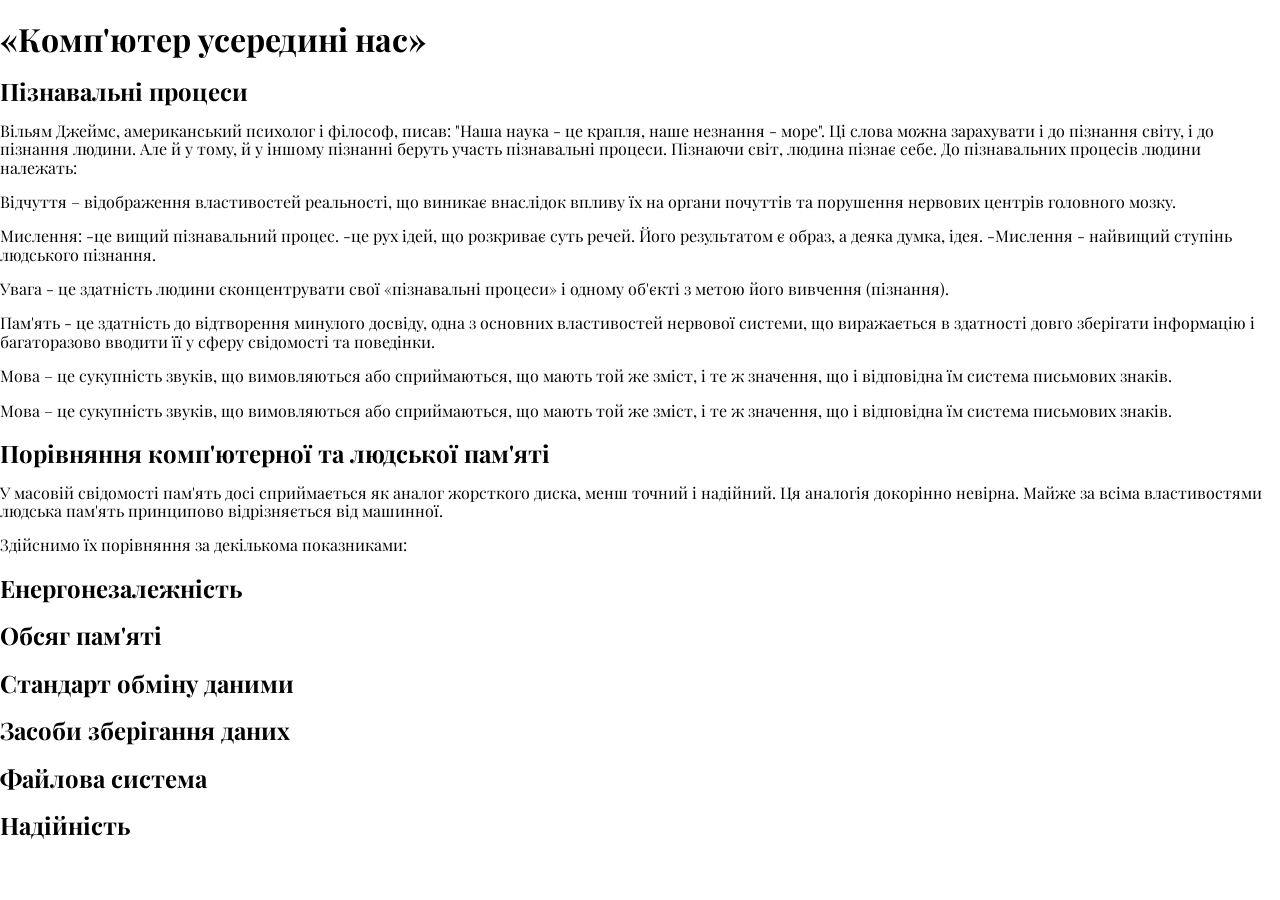
==== index.html @ c7892a52 "up" ====
<!DOCTYPE html>
<html lang="en">
<head>
    <meta charset="UTF-8">
    <meta name="viewport" content="width=device-width, initial-scale=1.0">
    <title>Document</title>
    <link rel="preconnect" href="https://fonts.googleapis.com">
    <link rel="preconnect" href="https://fonts.gstatic.com" crossorigin>
    <link href="https://fonts.googleapis.com/css2?family=Playfair+Display:ital,wght@0,400..900;1,400..900&display=swap" rel="stylesheet">
    <link rel="stylesheet" href="https://cdnjs.cloudflare.com/ajax/libs/modern-normalize/2.0.0/modern-normalize.min.css" 
    integrity="sha512-4xo8blKMVCiXpTaLzQSLSw3KFOVPWhm/TRtuPVc4WG6kUgjH6J03IBuG7JZPkcWMxJ5huwaBpOpnwYElP/m6wg==" 
    crossorigin="anonymous" 
    referrerpolicy="no-referrer" />
    
    <link rel="stylesheet" href="./css/styles.css"/>
</head>
<body>
    <header>
        <h1 class="header-title">«Комп'ютер усередині нас»</h1>
    </header>
    <section>
        <h2 class="section-title">Пізнавальні процеси</h2>
        <p class="section-text">Вільям Джеймс, американський психолог і філософ, писав: "Наша наука - це крапля, наше незнання - море".
            Ці слова можна зарахувати і до пізнання світу, і до пізнання людини. Але й у тому, й у іншому пізнанні беруть участь пізнавальні процеси. Пізнаючи світ, людина пізнає себе.
            До пізнавальних процесів людини належать:
        </p>
        <ul>
            <li>
                <p>Відчуття – відображення властивостей реальності, що виникає внаслідок впливу їх на органи почуттів та порушення нервових центрів головного мозку.</p>
            </li>
            <li>
                <p>Мислення:
                    -це вищий пізнавальний процес.
                    -це рух ідей, що розкриває суть речей. Його результатом є образ, а деяка думка, ідея.
                    -Мислення - найвищий ступінь людського пізнання.</p>
            </li>
            <li>
                <p>Увага - це здатність людини сконцентрувати свої «пізнавальні процеси» і одному об'єкті з метою його вивчення (пізнання).</p>
            </li>
            <li>
                <p>Пам'ять - це здатність до відтворення минулого досвіду, одна з основних властивостей нервової системи, що виражається в здатності довго зберігати інформацію і багаторазово вводити її у сферу свідомості та поведінки.</p>
            </li>
            <li>
                <p>Мова – це сукупність звуків, що вимовляються або сприймаються, що мають той же зміст, і те ж значення, що і відповідна їм система письмових знаків.</p>
            </li>
        </ul>
        <p>Мова – це сукупність звуків, що вимовляються або сприймаються, що мають той же зміст, і те ж значення, що і відповідна їм система письмових знаків.</p>
    </section>
    <section>
        <h2 class="section-title">Порівняння комп'ютерної та людської пам'яті</h2>
        <p>У масовій свідомості пам'ять досі сприймається як аналог жорсткого диска, менш точний і надійний. Ця аналогія докорінно невірна. Майже за всіма властивостями людська пам'ять принципово відрізняється від машинної.</p>
        <p>Здійснимо їх порівняння за декількома показниками:</p>
        <ul>
            <li>
                <h2>Енергонезалежність</h2>
                <p></p>
            </li>
            <li>
                <h2>Обсяг пам'яті</h2>
                <p></p>
            </li>
            <li>
                <h2>Стандарт обміну даними</h2>
                <p></p>
            </li>
            <li>
                <h2>Засоби зберігання даних</h2>
                <p></p>
            </li>
            <li>
                <h2>Файлова система</h2>
                <p></p>
            </li>
            <li>
                <h2>Надійність</h2>
                <p></p>
            </li>
        </ul>
    </section>
</body>
</html>
---- css/styles.css ----
body {
    font-family: "Playfair Display", serif;
    color: black;
    background-color: #fff;
}

p,h1,h2,h3,h4,h5,h6 {
    margin-bottom: 0;
}

ul {
    list-style: none;
    margin-top: 0;
    margin-bottom: 0;
    padding-left: 0;
}

img {
    display: block;
    width: 100%;
    height: auto;
}

a {
    text-decoration: none;
    color: inherit;
}

address {
    font-style: normal;
}
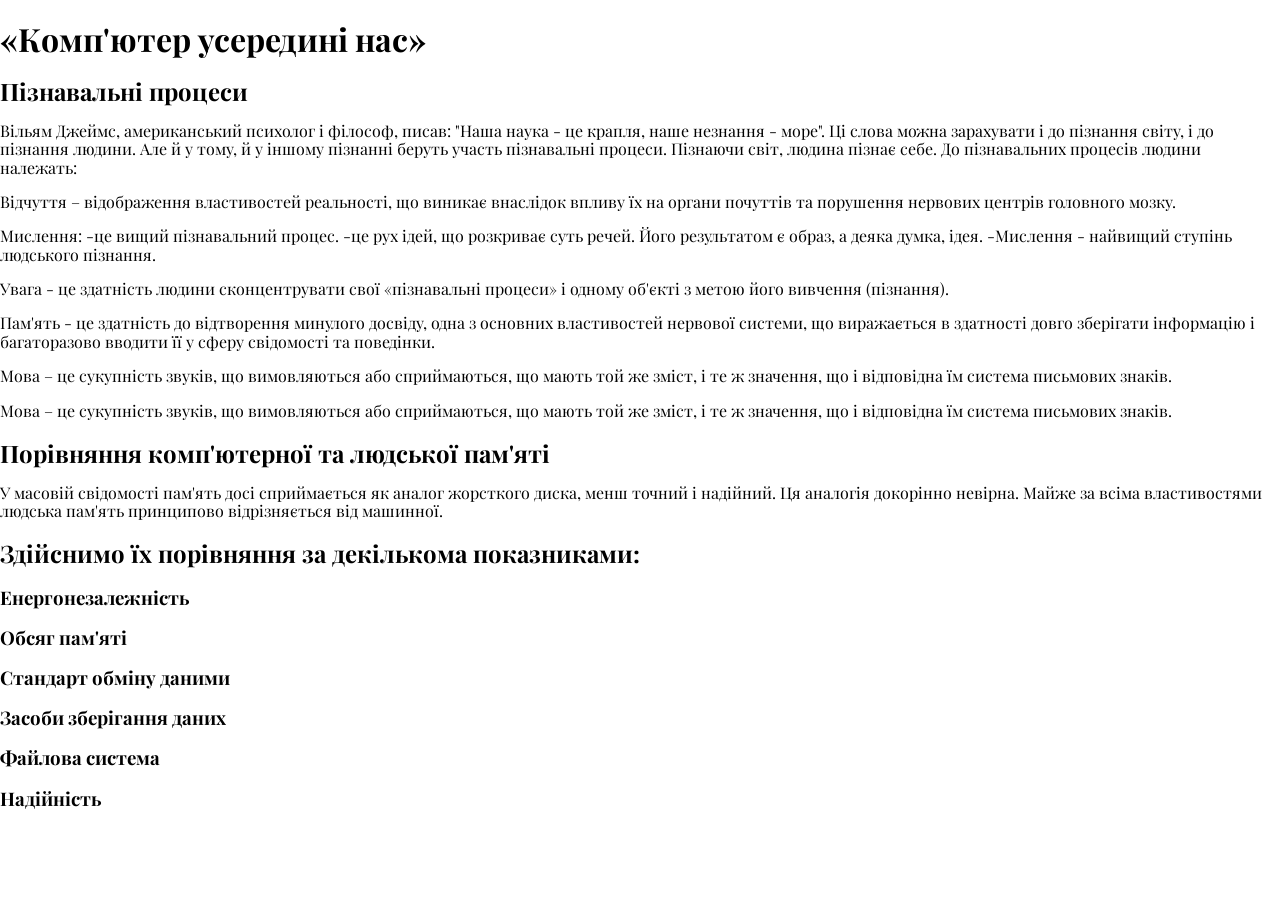
==== commit 75979c64: "Update index.html" ====
--- a/index.html
+++ b/index.html
@@ -49,30 +49,30 @@
     <section>
         <h2 class="section-title">Порівняння комп'ютерної та людської пам'яті</h2>
         <p>У масовій свідомості пам'ять досі сприймається як аналог жорсткого диска, менш точний і надійний. Ця аналогія докорінно невірна. Майже за всіма властивостями людська пам'ять принципово відрізняється від машинної.</p>
-        <p>Здійснимо їх порівняння за декількома показниками:</p>
+        <h2>Здійснимо їх порівняння за декількома показниками:</h2>
         <ul>
             <li>
-                <h2>Енергонезалежність</h2>
+                <h3>Енергонезалежність</h3>
                 <p></p>
             </li>
             <li>
-                <h2>Обсяг пам'яті</h2>
+                <h3>Обсяг пам'яті</h3>
                 <p></p>
             </li>
             <li>
-                <h2>Стандарт обміну даними</h2>
+                <h3>Стандарт обміну даними</h3>
                 <p></p>
             </li>
             <li>
-                <h2>Засоби зберігання даних</h2>
+                <h3>Засоби зберігання даних</h3>
                 <p></p>
             </li>
             <li>
-                <h2>Файлова система</h2>
+                <h3>Файлова система</h3>
                 <p></p>
             </li>
             <li>
-                <h2>Надійність</h2>
+                <h3>Надійність</h3>
                 <p></p>
             </li>
         </ul>
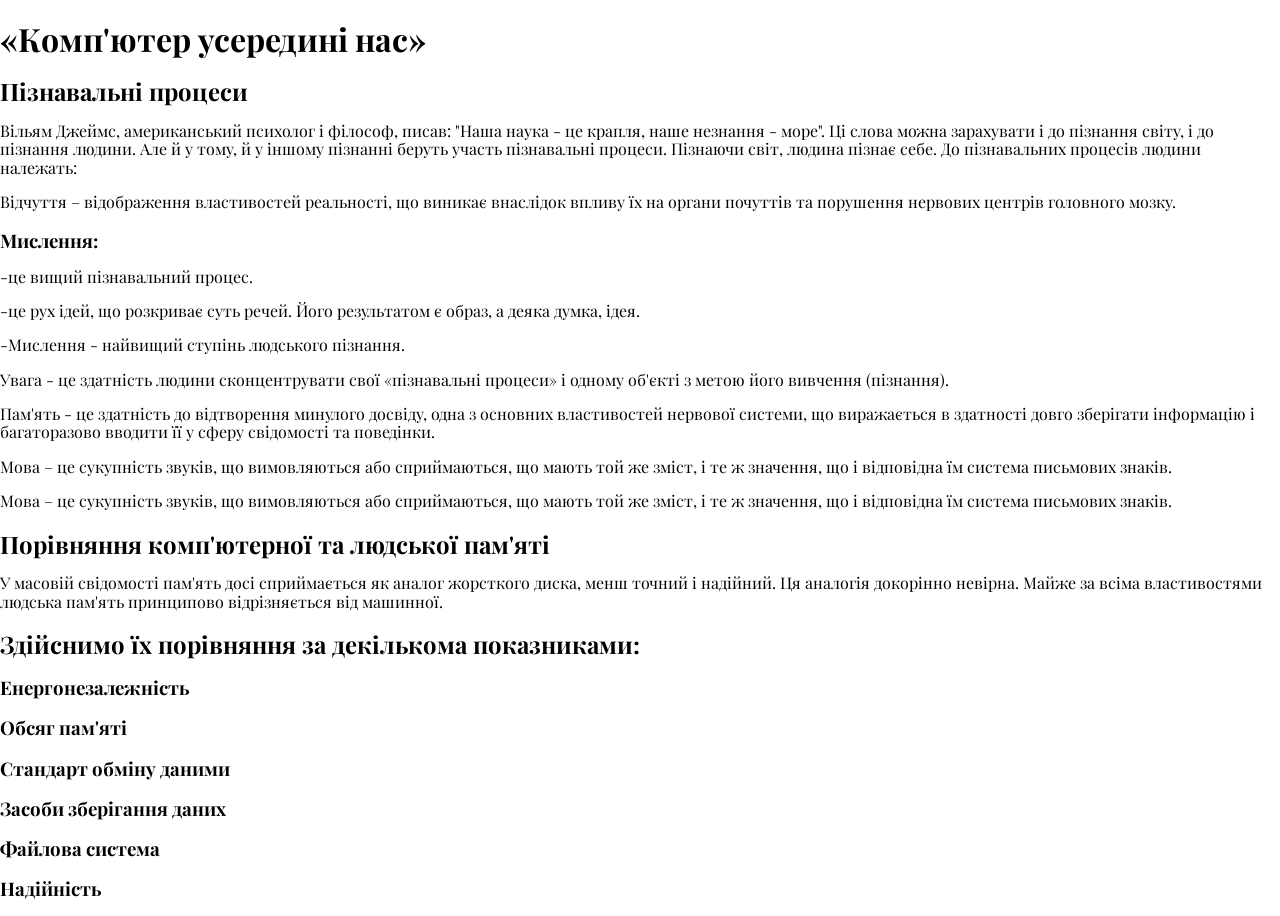
==== commit d0fa356c: "Update index.html" ====
--- a/index.html
+++ b/index.html
@@ -26,13 +26,13 @@
         </p>
         <ul>
             <li>
-                <p>Відчуття – відображення властивостей реальності, що виникає внаслідок впливу їх на органи почуттів та порушення нервових центрів головного мозку.</p>
+                <p><span>Відчуття</span> – відображення властивостей реальності, що виникає внаслідок впливу їх на органи почуттів та порушення нервових центрів головного мозку.</p>
             </li>
             <li>
-                <p>Мислення:
-                    -це вищий пізнавальний процес.
-                    -це рух ідей, що розкриває суть речей. Його результатом є образ, а деяка думка, ідея.
-                    -Мислення - найвищий ступінь людського пізнання.</p>
+                <h3>Мислення:</h3>
+                    <p>-це вищий пізнавальний процес.</p>
+                    <p>-це рух ідей, що розкриває суть речей. Його результатом є образ, а деяка думка, ідея.</p>
+                    <p>-Мислення - найвищий ступінь людського пізнання.</p>
             </li>
             <li>
                 <p>Увага - це здатність людини сконцентрувати свої «пізнавальні процеси» і одному об'єкті з метою його вивчення (пізнання).</p>
